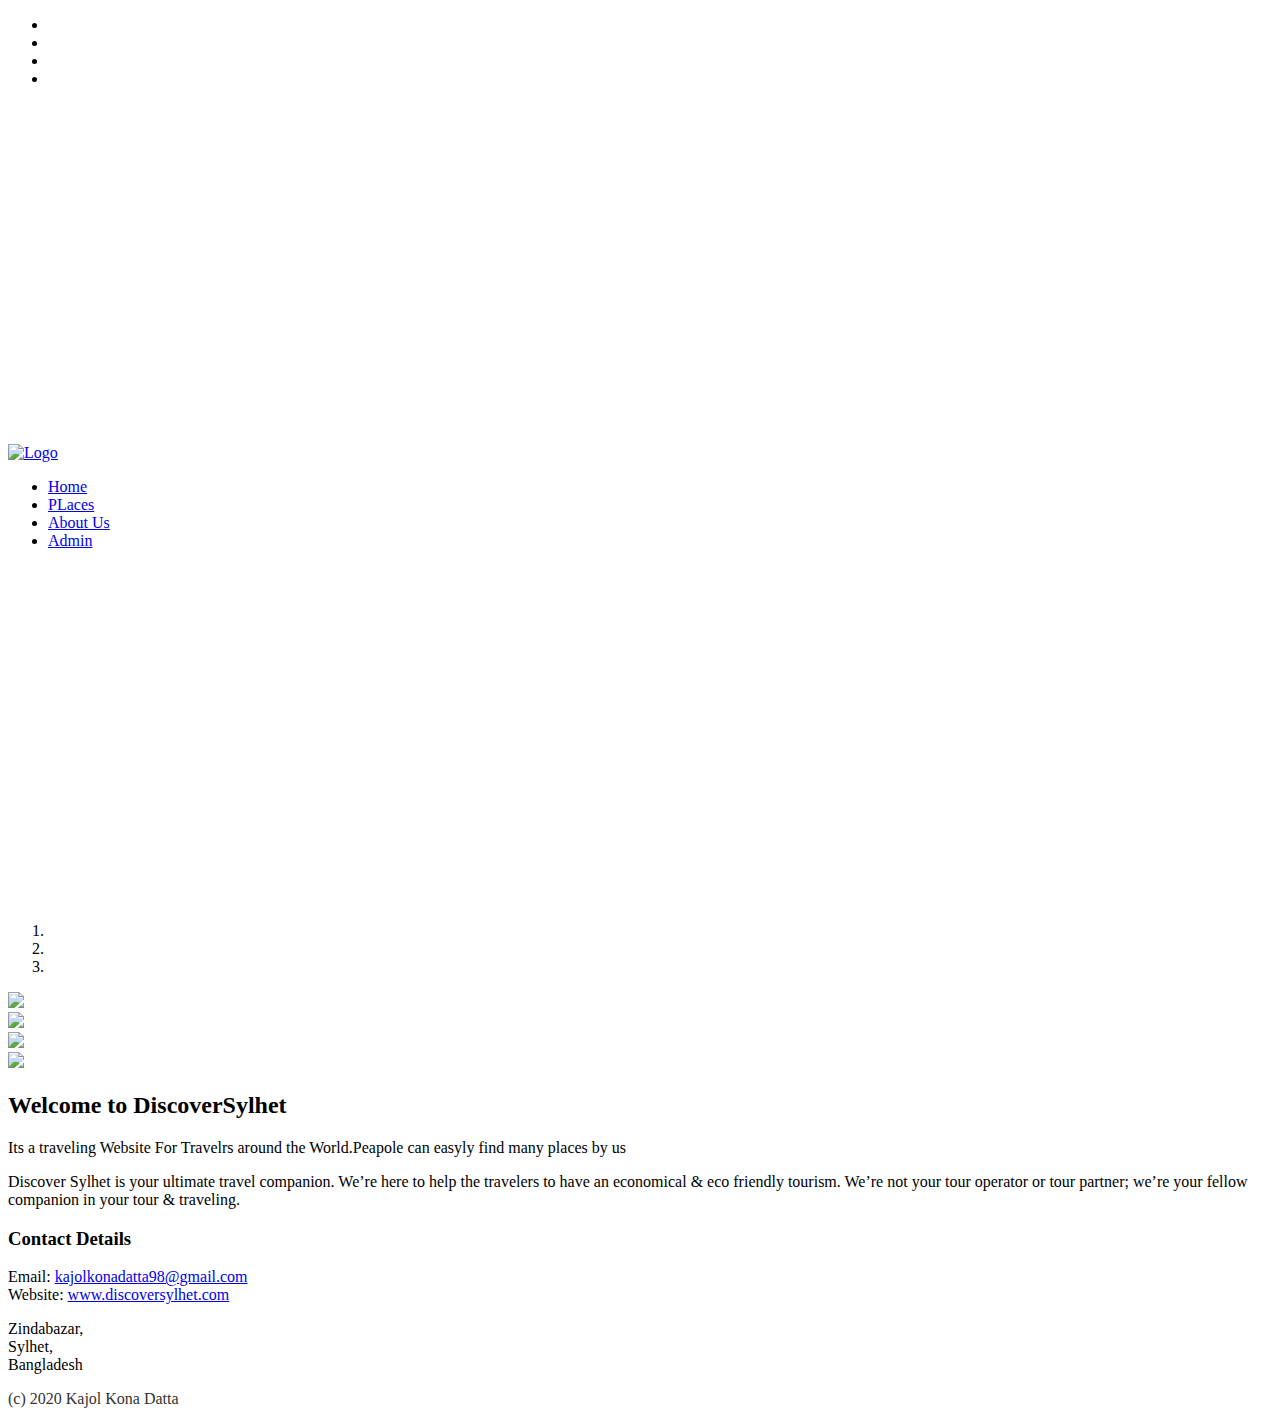
==== index.html @ 310f394f "Alpha" ====
<!-- === BEGIN HEADER === -->
<!DOCTYPE html>
<!--[if IE 8]> <html lang="en" class="ie8"> <![endif]-->
<!--[if IE 9]> <html lang="en" class="ie9"> <![endif]-->
<!--[if !IE]><!-->
<html lang="en">
    <!--<![endif]-->
    <head>
        <!-- Title -->
        <title>Discover Sylhet</title>
        <!-- Meta -->
        <meta http-equiv="content-type" content="text/html; charset=utf-8" />
        <meta name="description" content="">
        <meta name="author" content="">
        <meta name="viewport" content="width=device-width, initial-scale=1, maximum-scale=1" />
        <!-- Favicon -->
        <link href="images/logo.png" rel="shortcut icon">
        <!-- Bootstrap Core CSS -->
        <link rel="stylesheet" href="assets/css/bootstrap.css" rel="stylesheet">
        <!-- Template CSS -->
        <link rel="stylesheet" href="assets/css/animate.css" rel="stylesheet">
        <link rel="stylesheet" href="assets/css/font-awesome.css" rel="stylesheet">
        <link rel="stylesheet" href="assets/css/nexus.css" rel="stylesheet">
        <link rel="stylesheet" href="assets/css/responsive.css" rel="stylesheet">
        <link rel="stylesheet" href="assets/css/custom.css" rel="stylesheet">
        <link rel="stylesheet" href="assets/css/custom2.css" rel="stylesheet">
        <!-- Google Fonts-->
        <link href="http://fonts.googleapis.com/css?family=Roboto+Condensed:400,300" rel="stylesheet" type="text/css">
        <link href="http://fonts.googleapis.com/css?family=PT+Sans" type="text/css" rel="stylesheet">
        <link href="http://fonts.googleapis.com/css?family=Roboto:400,300" rel="stylesheet" type="text/css">
    </head>
    <body>
        <div id="body-bg">
            <ul class="social-icons pull-right hidden-xs">
                <li class="social-rss">
                    <a href="#" target="_blank" title="RSS"></a>
                </li>
                <li class="social-twitter">
                    <a href="#" target="_blank" title="Twitter"></a>
                </li>
                <li class="social-facebook">
                    <a href="#" target="_blank" title="Facebook"></a>
                </li>
                <li class="social-googleplus">
                    <a href="#" target="_blank" title="GooglePlus"></a>
                </li>
            </ul>
            <div id="pre-header" class="container" style="height:340px">
            </div>
            <div id="header">
                <div class="container">
                    <div class="row">
                        <!-- Logo -->
                        <div class="logo">
                            <a href="index.html" title="DiscoverSylhet">
                                <img src="images/logo.png" alt="Logo" height="85px" width="85px"/>
                            </a>
                        </div>
                        <!-- End Logo -->
                    </div>
                </div>
            </div>
            <!-- Top Menu -->
            <div id="hornav" class="container no-padding">
                <div class="row">
                    <div class="col-md-12 no-padding">
                        <div class="text-center visible-lg">
                            <ul id="hornavmenu" class="nav navbar-nav">
                                <li class="nav-item"> <a class="nav-link" href="#hornav" > Home </a></li>
                                <li class="nav-item"> <a class="nav-link" href="#places" > PLaces </a></li>
                                <li class="nav-item"> <a class="nav-link" href="#about" > About Us </a></li>
                                <li class="nav-item"><a class="nav-link" href="login.html">Admin</a> </li>

                            </ul>
                        </div>
                    </div>
                </div>
            </div>
            <!-- End Top Menu -->
            <div id="post_header" class="container" style="height:340px">
            </div>
            <div id="content-top-border" class="container">
            </div>
            <!-- === END HEADER === -->
            <!-- === BEGIN CONTENT === -->
            <div id="content">
                <div class="container no-padding">
                    <div class="row">
                        <!-- Carousel Slideshow -->
                        <div id="carousel-example" class="carousel slide" data-ride="carousel">
                            <!-- Carousel Indicators -->
                            <ol class="carousel-indicators">
                                <li data-target="#carousel-example" data-slide-to="0" class="active"></li>
                                <li data-target="#carousel-example" data-slide-to="1"></li>
                                <li data-target="#carousel-example" data-slide-to="2"></li>
                            </ol>
                            <div class="clearfix"></div>
                            <!-- End Carousel Indicators -->
                            <!-- Carousel Images -->
                            <div class="carousel-inner">
                                <div class="item active">
                                    <img src="images/carosal.jpg">
                                </div>
                                <div class="item">
                                    <img src="images/Pantumai.jpg">
                                </div>
                                <div class="item">
                                    <img src="images/Ratargul_Swamp.jpg">
                                </div>
                                <div class="item">
                                    <img src="images/slideshow2.jpg">
                                </div>
                            </div>
                            <!-- End Carousel Images -->
                            <!-- Carousel Controls -->
                            <a class="left carousel-control" href="#carousel-example" data-slide="prev">
                                <span class="glyphicon glyphicon-chevron-left"></span>
                            </a>
                            <a class="right carousel-control" href="#carousel-example" data-slide="next">
                                <span class="glyphicon glyphicon-chevron-right" id="about"></span>
                            </a>
                            <!-- End Carousel Controls -->
                        </div>
                        <!-- End Carousel Slideshow -->
                    </div>
                </div>

                <div class="container background-white">
                    <div class="row margin-vert-30">
                        <!-- Main Text -->
                        <div class="col-md-12">
                            <h2 class="text-center">Welcome to DiscoverSylhet</h2>
                            <p class="text-center">Its a traveling Website For Travelrs around the World.Peapole can easyly find many places by us</p>
                            <p class="text-center">Discover Sylhet is your ultimate travel companion. We’re here to help the travelers to have an economical & eco friendly tourism.
                                We’re not your tour operator or tour partner; we’re your fellow companion in your tour & traveling.</p>
                        </div>
                        <!-- End Main Text -->
                    </div>
                </div>
                <div class="container" style="background-color: transparent" id="places">
                    <div class="row padding-vert-10">
                        <div class="col-md-1">
                        </div>
                        <div class="col-md-10">
                            <!-- Portfolio -->

                            <!-- End Portfolio -->
                        </div>
                        <!-- this id indicated inner html in javascript -->
                       <div class="col-md-10" style = "margin: 0 auto" id = "imageCard"></div>
                    </div>

                </div>
            </div>
            <!-- === END CONTENT === -->
            <!-- === BEGIN FOOTER === -->
            <div id="content-bottom-border" class="container">
            </div>
            <div id="base">
                <div class="container padding-vert-30 margin-top-60">
                    <div class="row">
                        <!-- Contact Details -->
                        <div class="col-md-4 margin-bottom-20">
                            <h3 class="margin-bottom-10">Contact Details</h3>
                            <p>
                                <span class="fa-envelope">Email:</span>
                                <a href="mailto:kajolkonadatta98@gmail.com">kajolkonadatta98@gmail.com</a>
                                <br>
                                <span class="fa-link">Website:</span>
                                <a href="http://www.discoversylhet.com">www.discoversylhet.com</a>
                            </p>
                            <p>Zindabazar,
                                <br>Sylhet,
                                <br>Bangladesh</p>
                        </div>
                        <!-- End Contact Details -->
                        <!-- Sample Menu -->
                        <!-- End Sample Menu -->
                        <div class="col-md-1"></div>
                        <!-- End Disclaimer -->
                        <div class="clearfix"></div>
                    </div>
                </div>
            </div>
            <!-- Footer Menu -->
            <div id="footer">
                <div class="container">
                    <div class="row">
                        <div id="copyright" class="col-md-4">
                            <p class="pull-right" style="color: #333333">(c) 2020 Kajol Kona Datta</p>
                        </div>
                    </div>
                </div>
            </div>
            <!-- End Footer Menu -->
            <!-- JS -->
            <script src="./index.js"></script>

            <script type="text/javascript" src="assets/js/jquery.min.js" type="text/javascript"></script>
            <script type="text/javascript" src="assets/js/bootstrap.min.js" type="text/javascript"></script>
            <script type="text/javascript" src="assets/js/scripts.js"></script>
            <!-- Isotope - Portfolio Sorting -->
            <script type="text/javascript" src="assets/js/jquery.isotope.js" type="text/javascript"></script>
            <!-- Mobile Menu - Slicknav -->
            <script type="text/javascript" src="assets/js/jquery.slicknav.js" type="text/javascript"></script>
            <!-- Animate on Scroll-->
            <script type="text/javascript" src="assets/js/jquery.visible.js" charset="utf-8"></script>
            <!-- Sticky Div -->
            <script type="text/javascript" src="assets/js/jquery.sticky.js" charset="utf-8"></script>
            <!-- Slimbox2-->
            <script type="text/javascript" src="assets/js/slimbox2.js" charset="utf-8"></script>
            <!-- Modernizr -->
            <script src="assets/js/modernizr.custom.js" type="text/javascript"></script>
            <!-- End JS -->
        </div>
    </body>
</html>
<!-- === END FOOTER === -->
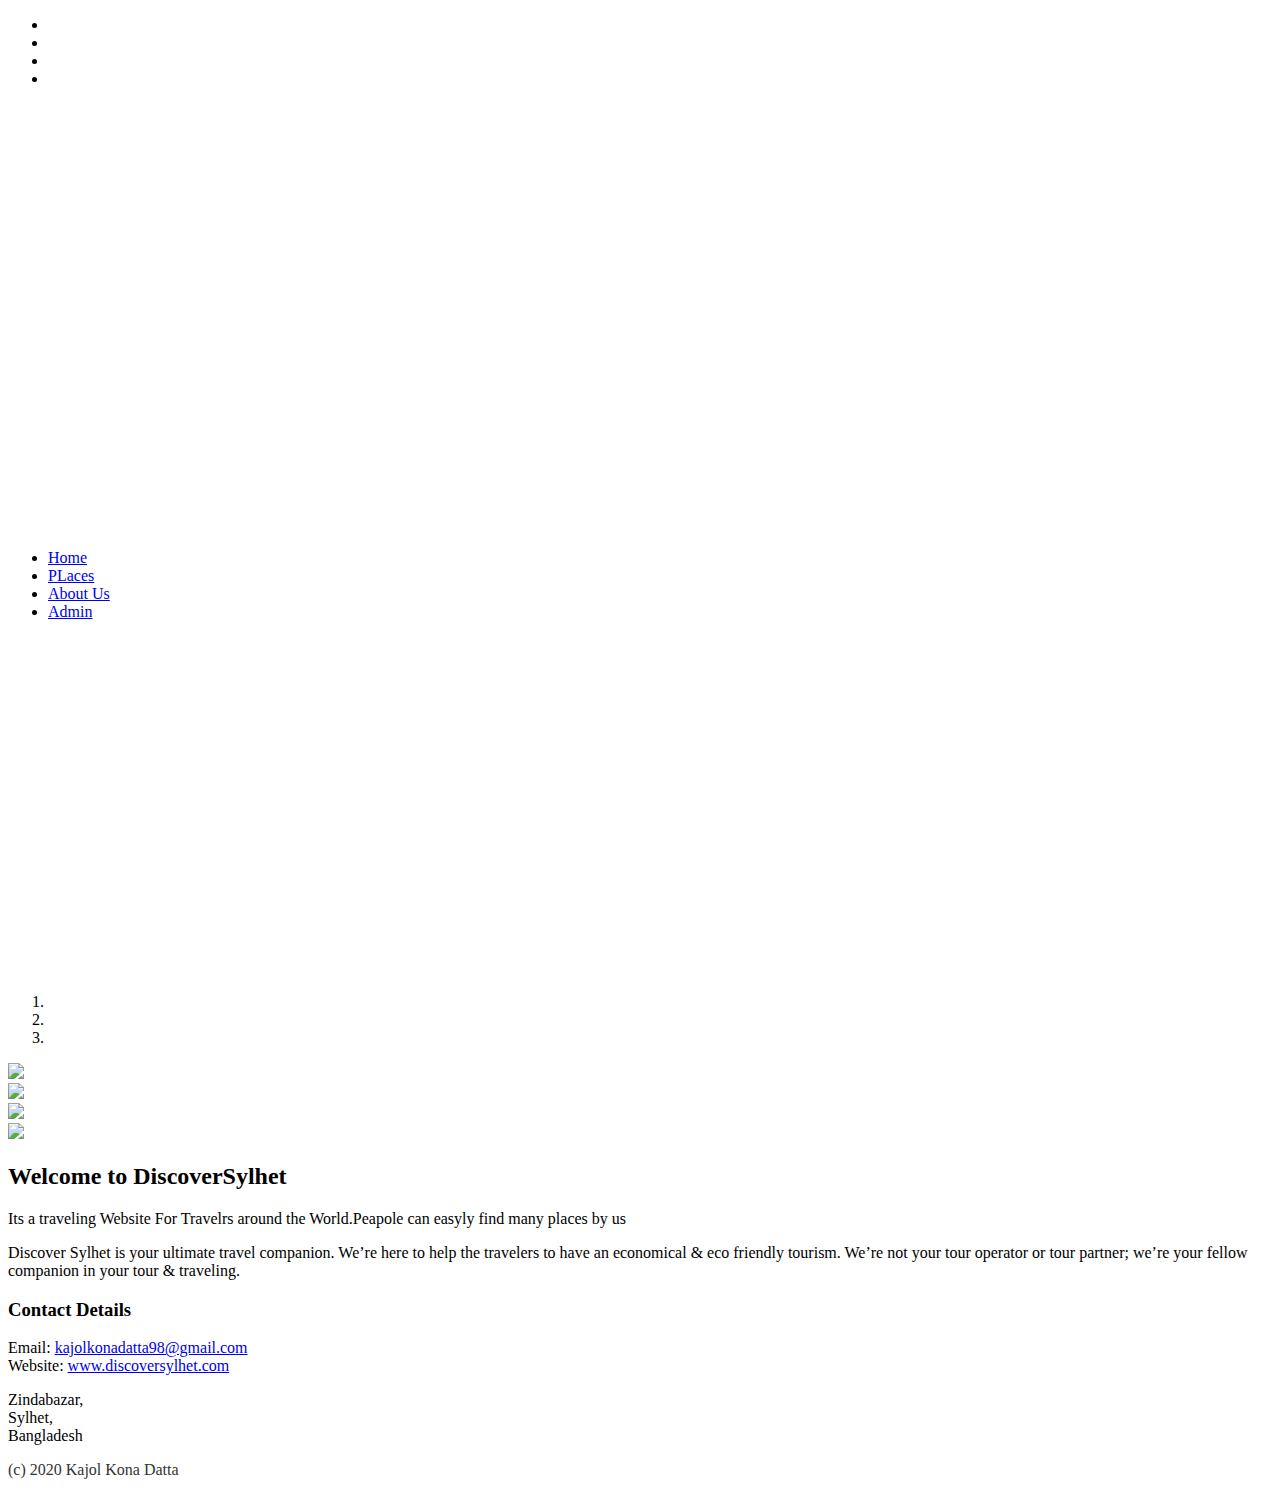
==== commit ebc0436a: "Final Done" ====
--- a/index.html
+++ b/index.html
@@ -14,7 +14,7 @@
         <meta name="author" content="">
         <meta name="viewport" content="width=device-width, initial-scale=1, maximum-scale=1" />
         <!-- Favicon -->
-        <link href="images/logo.png" rel="shortcut icon">
+        <link href="images/logoblack.png" rel="shortcut icon">
         <!-- Bootstrap Core CSS -->
         <link rel="stylesheet" href="assets/css/bootstrap.css" rel="stylesheet">
         <!-- Template CSS -->
@@ -53,7 +53,7 @@
                         <!-- Logo -->
                         <div class="logo">
                             <a href="index.html" title="DiscoverSylhet">
-                                <img src="images/logo.png" alt="Logo" height="85px" width="85px"/>
+                                <img src="images/logo.png" alt="Logo" height="85px" width="80px"/>
                             </a>
                         </div>
                         <!-- End Logo -->
